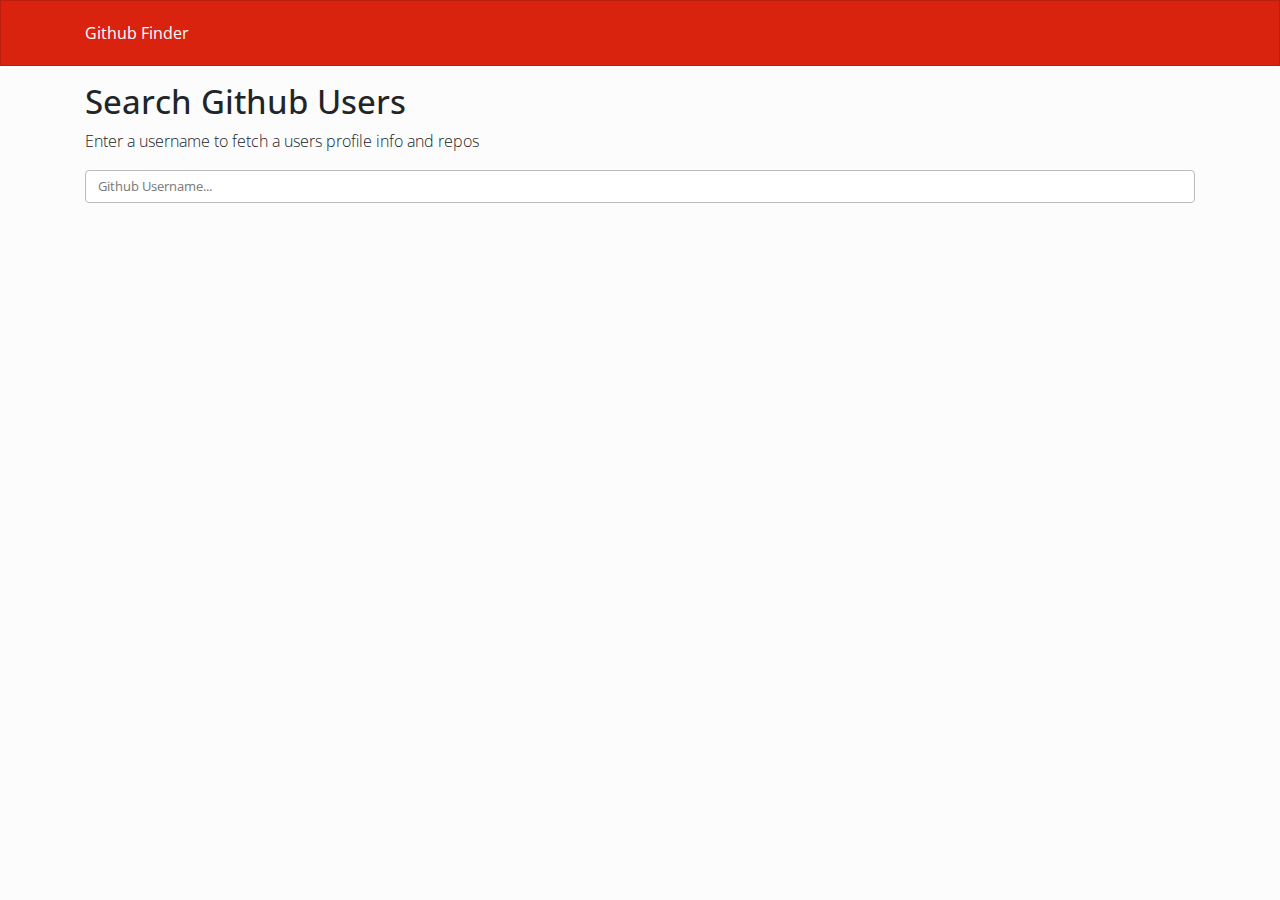
==== index.html @ ba3d4845 "initial commit" ====
<!doctype html>
<html lang="en">
  <head>
    <!-- Required meta tags -->
    <meta charset="utf-8">
    <meta name="viewport" content="width=device-width, initial-scale=1, shrink-to-fit=no">

    <!-- Bootstrap CSS -->
    <link rel="stylesheet" href="/lib/bootstrap.min.css">
    <link rel="stylesheet" href="/css/style.css">

    <title>Github Finder</title>
  </head>
  <body>

    <nav class="navbar navbar-expand-lg navbar-dark bg-primary">
      <div class="container">
        <div class="navbar-header">
          
          <a class="navbar-brand" href="#">Github Finder</a>
        </div>
        <div id="navbar" class="collapse navbar-collapse">
          <ul class="nav navbar-nav">

          </ul>
        </div><!--/.nav-collapse -->
      </div>
    </nav>

  <div class="container">

    <div class="searchContainer mt-3">
      <h1>Search Github Users</h1>
      <p class="lead">Enter a username to fetch a users profile info and repos</p>
      <input type="text" id="searchUser" class="form-control" placeholder="Github Username...">
    </div>
    <br>
    <div id="profile"></div>

  </div>
  <!-- /.container -->

    <!-- jQuery first, then Popper.js, then Bootstrap JS -->
    <script
  src="https://code.jquery.com/jquery-3.3.1.js"
  integrity="sha256-2Kok7MbOyxpgUVvAk/HJ2jigOSYS2auK4Pfzbm7uH60="
  crossorigin="anonymous"></script>
    <script src="https://cdnjs.cloudflare.com/ajax/libs/popper.js/1.14.3/umd/popper.min.js" integrity="sha384-ZMP7rVo3mIykV+2+9J3UJ46jBk0WLaUAdn689aCwoqbBJiSnjAK/l8WvCWPIPm49" crossorigin="anonymous"></script>
    <script src="https://stackpath.bootstrapcdn.com/bootstrap/4.1.3/js/bootstrap.min.js" integrity="sha384-ChfqqxuZUCnJSK3+MXmPNIyE6ZbWh2IMqE241rYiqJxyMiZ6OW/JmZQ5stwEULTy" crossorigin="anonymous"></script>
    <!-- Optional JavaScript -->
    <script src="/js/main.js"></script>
  </body>
</html>
---- css/style.css ----
.avatar {
  width: 100%;
}

.well {
  background-color: rgb(240, 240, 240);
  margin: 10px;
  border-radius: 3px;
  box-shadow: 0px 0px 10px -2px rgba(0, 0, 0, 0.1);
}
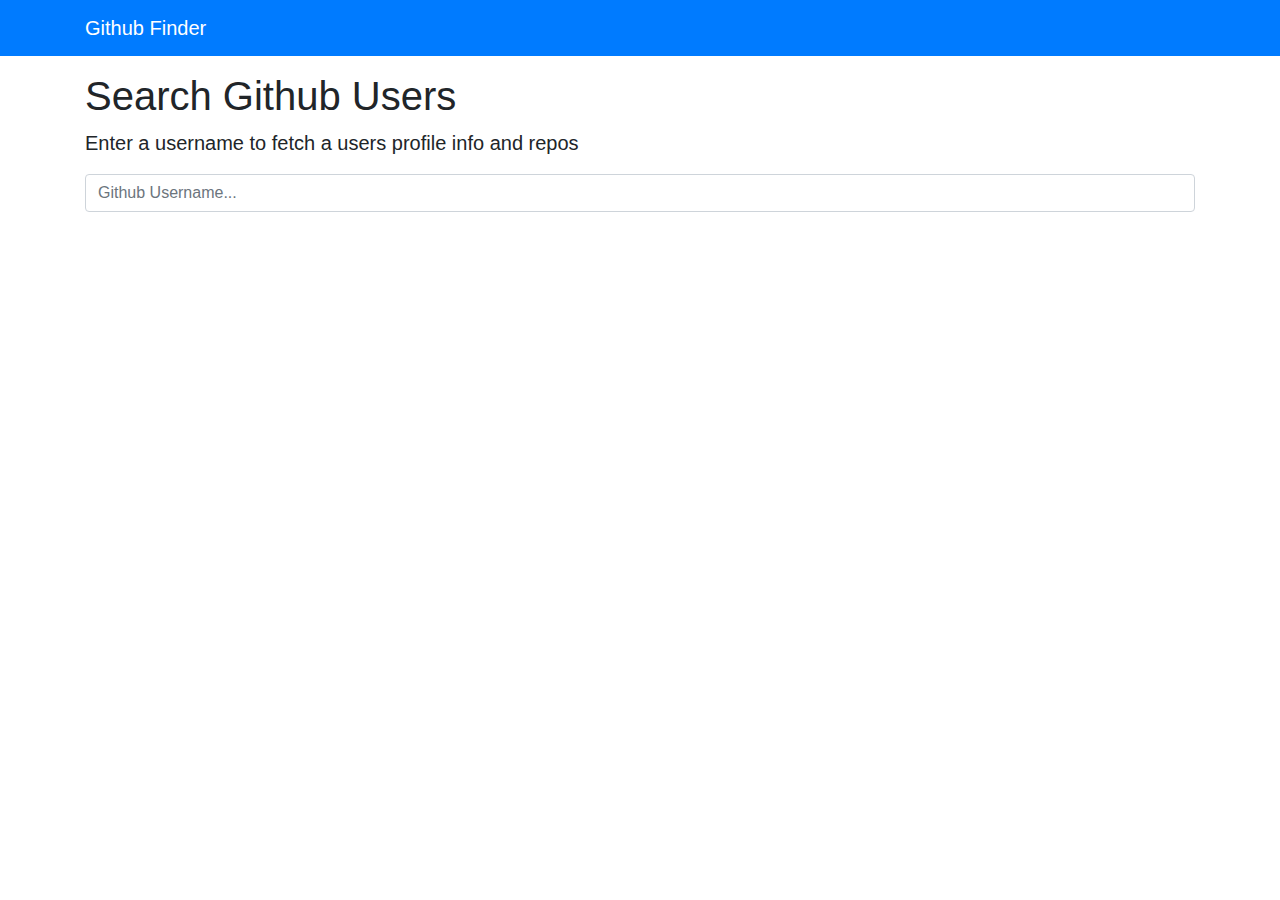
==== commit e7b4abc4: "fix bootstrap links" ====
--- a/index.html
+++ b/index.html
@@ -4,10 +4,11 @@
     <!-- Required meta tags -->
     <meta charset="utf-8">
     <meta name="viewport" content="width=device-width, initial-scale=1, shrink-to-fit=no">
+    <meta http-equiv="Content-Security-Policy" content="upgrade-insecure-requests"> 
 
     <!-- Bootstrap CSS -->
-    <link rel="stylesheet" href="/lib/bootstrap.min.css">
-    <link rel="stylesheet" href="/css/style.css">
+    <link rel="stylesheet" href="https://stackpath.bootstrapcdn.com/bootstrap/4.4.1/css/bootstrap.min.css">
+    <link rel="stylesheet" href="css/style.css">
 
     <title>Github Finder</title>
   </head>
